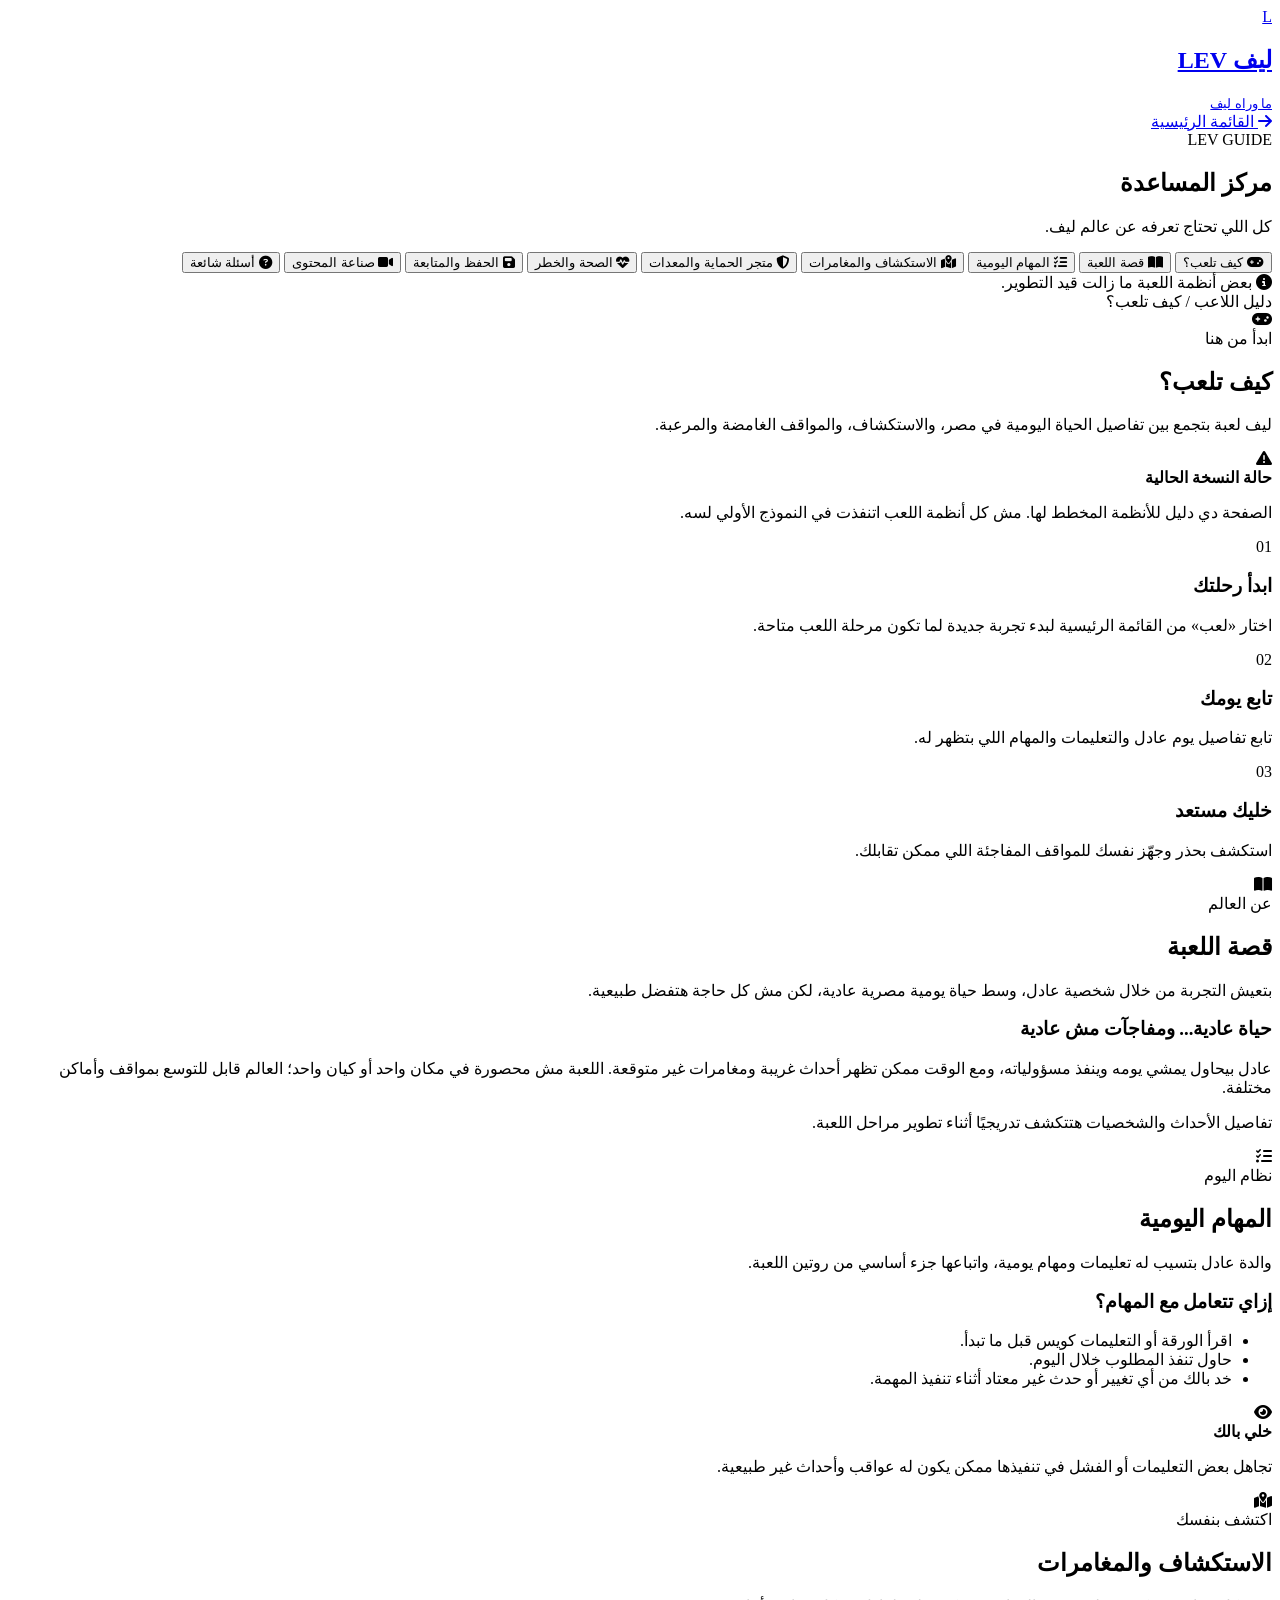
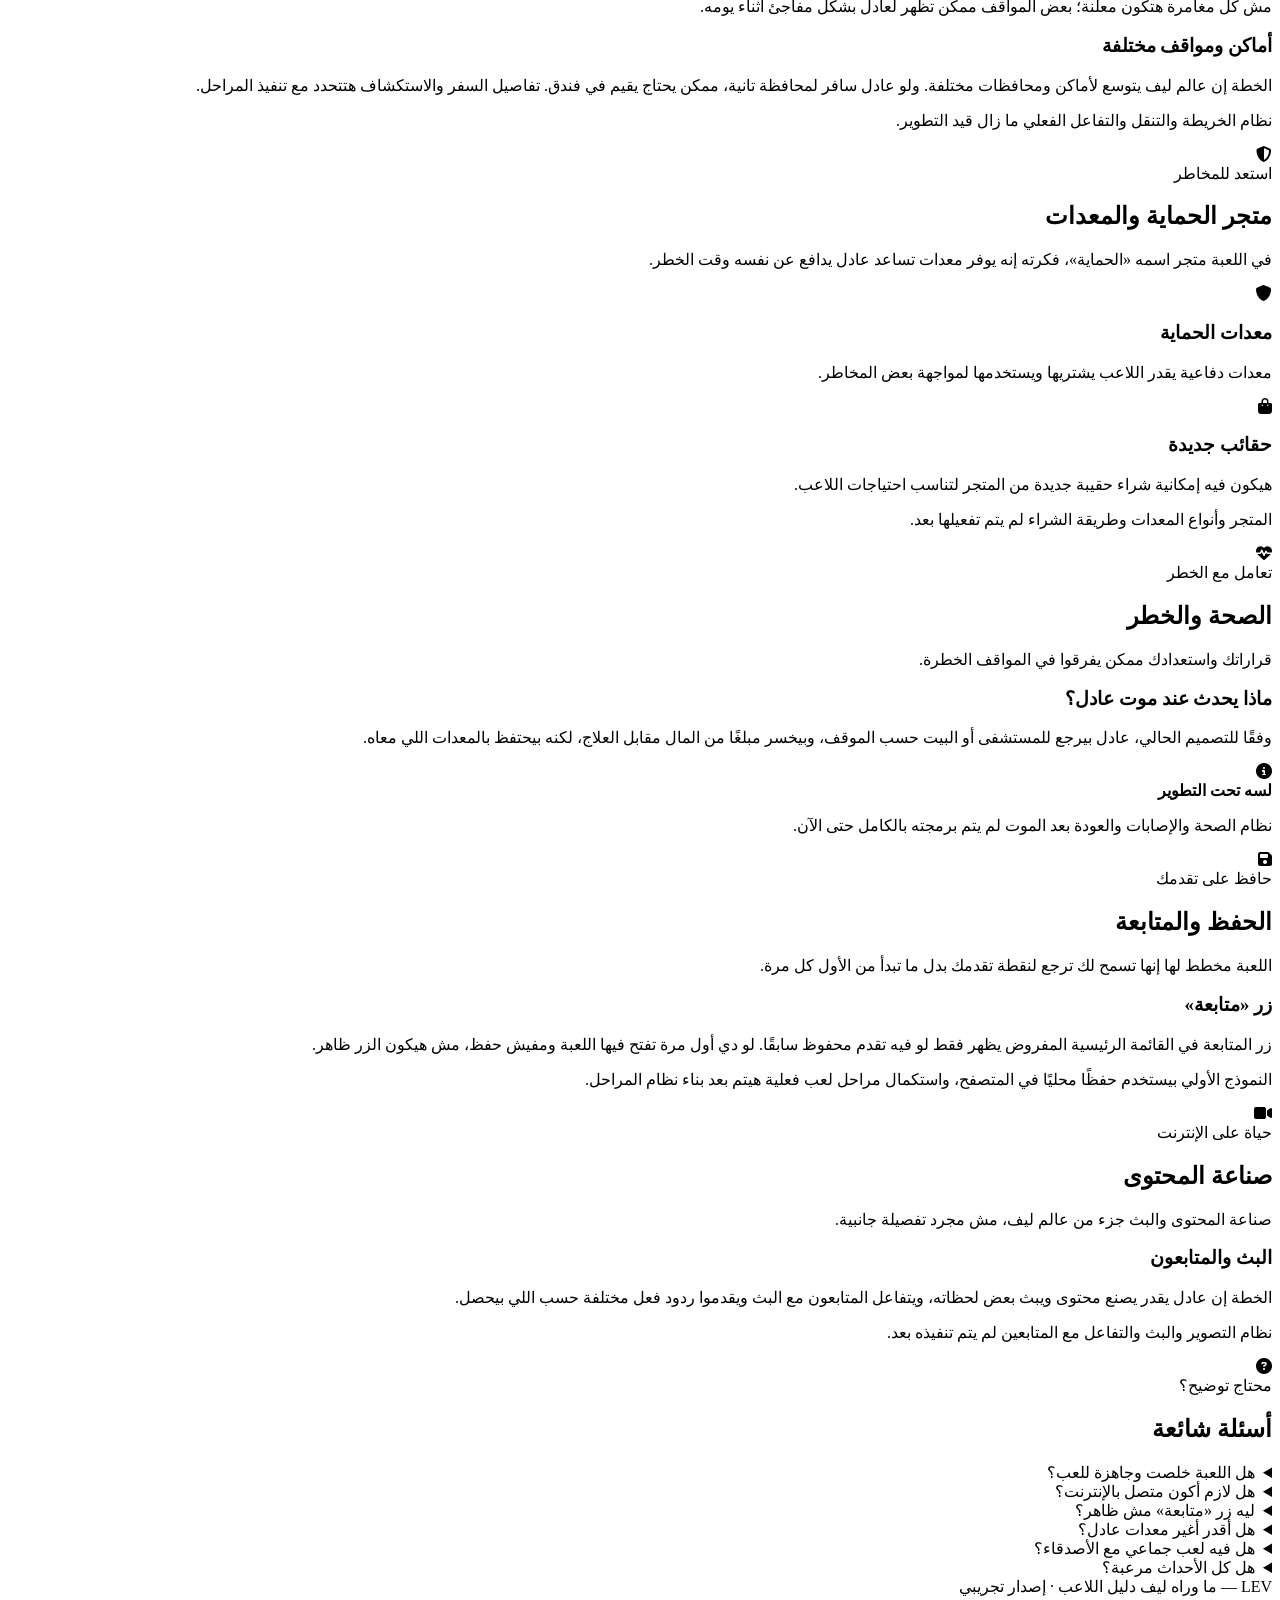
==== help.html @ 048aa6b0 "Create help.html" ====
<!DOCTYPE html>
<html lang="ar" dir="rtl">
<head>
  <meta charset="UTF-8">
  <meta name="viewport" content="width=device-width, initial-scale=1.0">
  <meta name="theme-color" content="#090909">

  <title>المساعدة | LEV</title>

  <link rel="icon" type="image/png" href="logo.png">
  <link rel="stylesheet" href="css/help.css">

  <link rel="stylesheet"
    href="https://cdnjs.cloudflare.com/ajax/libs/font-awesome/6.7.2/css/all.min.css">
</head>

<body>

<header class="topbar">

  <a href="index.html" class="brand">
    <div class="brand-logo">L</div>

    <div>
      <h2>ليف <span>LEV</span></h2>
      <small>ما وراه ليف</small>
    </div>
  </a>

  <a href="index.html" class="back-button">
    <i class="fa-solid fa-arrow-right"></i>
    القائمة الرئيسية
  </a>

</header>


<main class="help-layout">

  <!-- القائمة الجانبية -->

  <aside class="sidebar">

    <div class="sidebar-heading">

      <span class="eyebrow">LEV GUIDE</span>

      <h1>مركز المساعدة</h1>

      <p>كل اللي تحتاج تعرفه عن عالم ليف.</p>

    </div>


    <nav class="help-nav">

      <button class="nav-item active" data-section="how-to">
        <i class="fa-solid fa-gamepad"></i>
        كيف تلعب؟
      </button>

      <button class="nav-item" data-section="story">
        <i class="fa-solid fa-book-open"></i>
        قصة اللعبة
      </button>

      <button class="nav-item" data-section="daily">
        <i class="fa-solid fa-list-check"></i>
        المهام اليومية
      </button>

      <button class="nav-item" data-section="explore">
        <i class="fa-solid fa-map-location-dot"></i>
        الاستكشاف والمغامرات
      </button>

      <button class="nav-item" data-section="protection">
        <i class="fa-solid fa-shield-halved"></i>
        متجر الحماية والمعدات
      </button>

      <button class="nav-item" data-section="health">
        <i class="fa-solid fa-heart-pulse"></i>
        الصحة والخطر
      </button>

      <button class="nav-item" data-section="save">
        <i class="fa-solid fa-floppy-disk"></i>
        الحفظ والمتابعة
      </button>

      <button class="nav-item" data-section="content">
        <i class="fa-solid fa-video"></i>
        صناعة المحتوى
      </button>

      <button class="nav-item" data-section="faq">
        <i class="fa-solid fa-circle-question"></i>
        أسئلة شائعة
      </button>

    </nav>


    <div class="sidebar-note">

      <i class="fa-solid fa-circle-info"></i>

      <span>
        بعض أنظمة اللعبة ما زالت قيد التطوير.
      </span>

    </div>

  </aside>



  <!-- محتوى المساعدة -->

  <section class="content-panel">

    <div class="content-topline">

      <span class="status-dot"></span>

      <span>دليل اللاعب</span>

      <span>/</span>

      <span id="breadcrumb">كيف تلعب؟</span>

    </div>



    <!-- كيف تلعب -->

    <article class="help-section active" id="how-to">

      <div class="section-icon">
        <i class="fa-solid fa-gamepad"></i>
      </div>

      <span class="eyebrow">ابدأ من هنا</span>

      <h2>كيف تلعب؟</h2>

      <p class="lead">
        ليف لعبة بتجمع بين تفاصيل الحياة اليومية في مصر،
        والاستكشاف، والمواقف الغامضة والمرعبة.
      </p>

      <div class="notice">

        <i class="fa-solid fa-triangle-exclamation"></i>

        <div>
          <strong>حالة النسخة الحالية</strong>

          <p>
            الصفحة دي دليل للأنظمة المخطط لها.
            مش كل أنظمة اللعب اتنفذت في النموذج الأولي لسه.
          </p>
        </div>

      </div>


      <div class="step-grid">

        <div class="info-card">

          <span class="number">01</span>

          <h3>ابدأ رحلتك</h3>

          <p>
            اختار «لعب» من القائمة الرئيسية لبدء تجربة جديدة
            لما تكون مرحلة اللعب متاحة.
          </p>

        </div>


        <div class="info-card">

          <span class="number">02</span>

          <h3>تابع يومك</h3>

          <p>
            تابع تفاصيل يوم عادل والتعليمات والمهام
            اللي بتظهر له.
          </p>

        </div>


        <div class="info-card">

          <span class="number">03</span>

          <h3>خليك مستعد</h3>

          <p>
            استكشف بحذر وجهّز نفسك للمواقف المفاجئة
            اللي ممكن تقابلك.
          </p>

        </div>

      </div>

    </article>



    <!-- قصة اللعبة -->

    <article class="help-section" id="story">

      <div class="section-icon">
        <i class="fa-solid fa-book-open"></i>
      </div>

      <span class="eyebrow">عن العالم</span>

      <h2>قصة اللعبة</h2>

      <p class="lead">
        بتعيش التجربة من خلال شخصية عادل، وسط حياة يومية مصرية عادية،
        لكن مش كل حاجة هتفضل طبيعية.
      </p>

      <div class="info-card wide">

        <h3>حياة عادية... ومفاجآت مش عادية</h3>

        <p>
          عادل بيحاول يمشي يومه وينفذ مسؤولياته،
          ومع الوقت ممكن تظهر أحداث غريبة ومغامرات غير متوقعة.

          اللعبة مش محصورة في مكان واحد أو كيان واحد؛
          العالم قابل للتوسع بمواقف وأماكن مختلفة.
        </p>

      </div>

      <p class="muted">
        تفاصيل الأحداث والشخصيات هتتكشف تدريجيًا أثناء تطوير مراحل اللعبة.
      </p>

    </article>



    <!-- المهام اليومية -->

    <article class="help-section" id="daily">

      <div class="section-icon">
        <i class="fa-solid fa-list-check"></i>
      </div>

      <span class="eyebrow">نظام اليوم</span>

      <h2>المهام اليومية</h2>

      <p class="lead">
        والدة عادل بتسيب له تعليمات ومهام يومية،
        واتباعها جزء أساسي من روتين اللعبة.
      </p>

      <div class="info-card wide">

        <h3>إزاي تتعامل مع المهام؟</h3>

        <ul>
          <li>اقرأ الورقة أو التعليمات كويس قبل ما تبدأ.</li>
          <li>حاول تنفذ المطلوب خلال اليوم.</li>
          <li>خد بالك من أي تغيير أو حدث غير معتاد أثناء تنفيذ المهمة.</li>
        </ul>

      </div>


      <div class="notice warning">

        <i class="fa-solid fa-eye"></i>

        <div>

          <strong>خلي بالك</strong>

          <p>
            تجاهل بعض التعليمات أو الفشل في تنفيذها
            ممكن يكون له عواقب وأحداث غير طبيعية.
          </p>

        </div>

      </div>

    </article>



    <!-- الاستكشاف -->

    <article class="help-section" id="explore">

      <div class="section-icon">
        <i class="fa-solid fa-map-location-dot"></i>
      </div>

      <span class="eyebrow">اكتشف بنفسك</span>

      <h2>الاستكشاف والمغامرات</h2>

      <p class="lead">
        مش كل مغامرة هتكون معلنة؛ بعض المواقف ممكن تظهر لعادل
        بشكل مفاجئ أثناء يومه.
      </p>

      <div class="info-card wide">

        <h3>أماكن ومواقف مختلفة</h3>

        <p>
          الخطة إن عالم ليف يتوسع لأماكن ومحافظات مختلفة.
          ولو عادل سافر لمحافظة تانية، ممكن يحتاج يقيم في فندق.

          تفاصيل السفر والاستكشاف هتتحدد مع تنفيذ المراحل.
        </p>

      </div>

      <p class="muted">
        نظام الخريطة والتنقل والتفاعل الفعلي ما زال قيد التطوير.
      </p>

    </article>



    <!-- الحماية -->

    <article class="help-section" id="protection">

      <div class="section-icon">
        <i class="fa-solid fa-shield-halved"></i>
      </div>

      <span class="eyebrow">استعد للمخاطر</span>

      <h2>متجر الحماية والمعدات</h2>

      <p class="lead">
        في اللعبة متجر اسمه «الحماية»، فكرته إنه يوفر معدات
        تساعد عادل يدافع عن نفسه وقت الخطر.
      </p>


      <div class="step-grid two">

        <div class="info-card">

          <i class="card-icon fa-solid fa-shield"></i>

          <h3>معدات الحماية</h3>

          <p>
            معدات دفاعية يقدر اللاعب يشتريها
            ويستخدمها لمواجهة بعض المخاطر.
          </p>

        </div>


        <div class="info-card">

          <i class="card-icon fa-solid fa-bag-shopping"></i>

          <h3>حقائب جديدة</h3>

          <p>
            هيكون فيه إمكانية شراء حقيبة جديدة
            من المتجر لتناسب احتياجات اللاعب.
          </p>

        </div>

      </div>

      <p class="muted">
        المتجر وأنواع المعدات وطريقة الشراء لم يتم تفعيلها بعد.
      </p>

    </article>



    <!-- الصحة والخطر -->

    <article class="help-section" id="health">

      <div class="section-icon">
        <i class="fa-solid fa-heart-pulse"></i>
      </div>

      <span class="eyebrow">تعامل مع الخطر</span>

      <h2>الصحة والخطر</h2>

      <p class="lead">
        قراراتك واستعدادك ممكن يفرقوا في المواقف الخطرة.
      </p>

      <div class="info-card wide">

        <h3>ماذا يحدث عند موت عادل؟</h3>

        <p>
          وفقًا للتصميم الحالي، عادل بيرجع للمستشفى أو البيت
          حسب الموقف، وبيخسر مبلغًا من المال مقابل العلاج،
          لكنه بيحتفظ بالمعدات اللي معاه.
        </p>

      </div>


      <div class="notice">

        <i class="fa-solid fa-circle-info"></i>

        <div>

          <strong>لسه تحت التطوير</strong>

          <p>
            نظام الصحة والإصابات والعودة بعد الموت
            لم يتم برمجته بالكامل حتى الآن.
          </p>

        </div>

      </div>

    </article>



    <!-- الحفظ -->

    <article class="help-section" id="save">

      <div class="section-icon">
        <i class="fa-solid fa-floppy-disk"></i>
      </div>

      <span class="eyebrow">حافظ على تقدمك</span>

      <h2>الحفظ والمتابعة</h2>

      <p class="lead">
        اللعبة مخطط لها إنها تسمح لك ترجع لنقطة تقدمك
        بدل ما تبدأ من الأول كل مرة.
      </p>

      <div class="info-card wide">

        <h3>زر «متابعة»</h3>

        <p>
          زر المتابعة في القائمة الرئيسية المفروض يظهر فقط
          لو فيه تقدم محفوظ سابقًا.

          لو دي أول مرة تفتح فيها اللعبة ومفيش حفظ،
          مش هيكون الزر ظاهر.
        </p>

      </div>

      <p class="muted">
        النموذج الأولي بيستخدم حفظًا محليًا في المتصفح،
        واستكمال مراحل لعب فعلية هيتم بعد بناء نظام المراحل.
      </p>

    </article>



    <!-- صناعة المحتوى -->

    <article class="help-section" id="content">

      <div class="section-icon">
        <i class="fa-solid fa-video"></i>
      </div>

      <span class="eyebrow">حياة على الإنترنت</span>

      <h2>صناعة المحتوى</h2>

      <p class="lead">
        صناعة المحتوى والبث جزء من عالم ليف،
        مش مجرد تفصيلة جانبية.
      </p>

      <div class="info-card wide">

        <h3>البث والمتابعون</h3>

        <p>
          الخطة إن عادل يقدر يصنع محتوى ويبث بعض لحظاته،
          ويتفاعل المتابعون مع البث ويقدموا ردود فعل مختلفة
          حسب اللي بيحصل.
        </p>

      </div>

      <p class="muted">
        نظام التصوير والبث والتفاعل مع المتابعين لم يتم تنفيذه بعد.
      </p>

    </article>



    <!-- الأسئلة الشائعة -->

    <article class="help-section" id="faq">

      <div class="section-icon">
        <i class="fa-solid fa-circle-question"></i>
      </div>

      <span class="eyebrow">محتاج توضيح؟</span>

      <h2>أسئلة شائعة</h2>


      <div class="faq-list">

        <details>
          <summary>هل اللعبة خلصت وجاهزة للعب؟</summary>
          <p>
            لا، المشروع حاليًا نموذج أولي للواجهة،
            وأنظمة اللعب الفعلية ما زالت قيد التطوير.
          </p>
        </details>


        <details>
          <summary>هل لازم أكون متصل بالإنترنت؟</summary>
          <p>
            النموذج الحالي يعمل كصفحة ويب.
            طريقة تشغيل النسخة النهائية ومتطلباتها هتتحدد مع تقدم التطوير.
          </p>
        </details>


        <details>
          <summary>ليه زر «متابعة» مش ظاهر؟</summary>
          <p>
            لأنه مخصص للظهور عند وجود تقدم محفوظ سابقًا.
          </p>
        </details>


        <details>
          <summary>هل أقدر أغير معدات عادل؟</summary>
          <p>
            شراء المعدات والحقائب جزء من خطة اللعبة،
            لكنه لم يتم تفعيله بعد.
          </p>
        </details>


        <details>
          <summary>هل فيه لعب جماعي مع الأصدقاء؟</summary>
          <p>
            اللعب مع الأصدقاء من الأفكار المخطط لها لتحديثات مستقبلية،
            وليس ميزة متاحة حاليًا.
          </p>
        </details>


        <details>
          <summary>هل كل الأحداث مرعبة؟</summary>
          <p>
            لا. التجربة تجمع بين الحياة اليومية والاستكشاف والرعب،
            والرعب يظهر في المواقف المناسبة.
          </p>
        </details>

      </div>

    </article>



    <footer class="content-footer">

      <span>LEV — ما وراه ليف</span>

      <span>دليل اللاعب · إصدار تجريبي</span>

    </footer>

  </section>

</main>


<script src="js/help.js"></script>

</body>
</html>
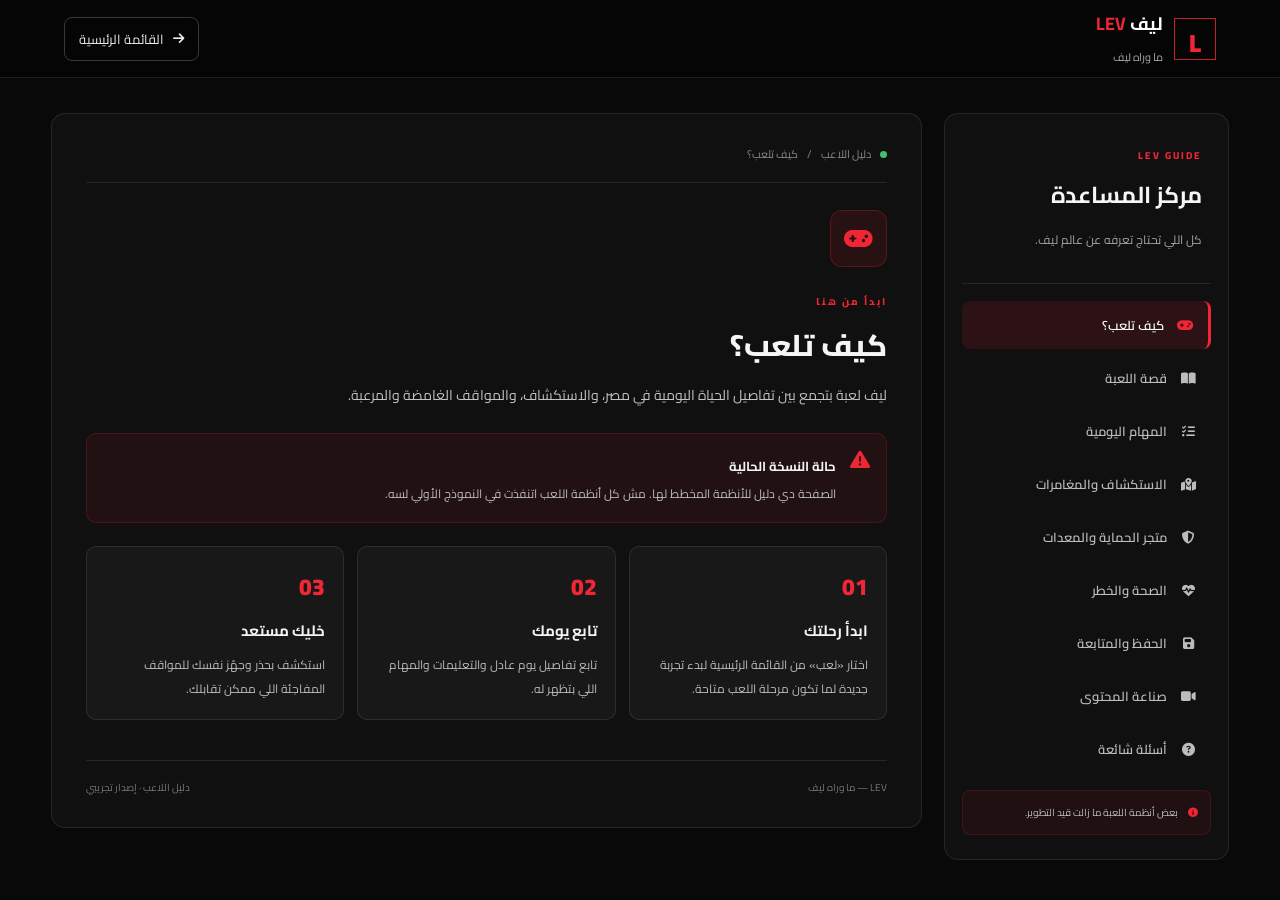
==== commit 44787fc0: "Update help.html" ====
--- a/help.html
+++ b/help.html
@@ -7,7 +7,6 @@
 
   <title>المساعدة | LEV</title>
 
-  <link rel="icon" type="image/png" href="logo.png">
   <link rel="stylesheet" href="css/help.css">
 
   <link rel="stylesheet"
--- a/css/help.css
+++ b/css/help.css
@@ -0,0 +1,505 @@
+@import url('https://fonts.googleapis.com/css2?family=Cairo:wght@400;500;600;700;800;900&display=swap');
+
+:root {
+  --red: #c51f2b;
+  --red2: #ef2636;
+  --bg: #090909;
+  --panel: rgba(17,17,17,.94);
+  --muted: #a5a5a5;
+  --line: rgba(255,255,255,.09);
+}
+
+* {
+  box-sizing: border-box;
+}
+
+body {
+  margin: 0;
+  min-height: 100vh;
+  background: #090909;
+  color: #f5f5f5;
+  font-family: 'Cairo', sans-serif;
+}
+
+.topbar {
+  height: 78px;
+  padding: 0 5%;
+  display: flex;
+  align-items: center;
+  justify-content: space-between;
+  border-bottom: 1px solid var(--line);
+  background: rgba(5,5,5,.92);
+}
+
+.brand {
+  display: flex;
+  align-items: center;
+  gap: 11px;
+  color: #fff;
+  text-decoration: none;
+}
+
+.brand-logo {
+  width: 42px;
+  height: 42px;
+  border: 1px solid var(--red);
+  display: grid;
+  place-items: center;
+  color: var(--red2);
+  font-size: 25px;
+  font-weight: 900;
+}
+
+.brand h2 {
+  margin: 0;
+  font-size: 18px;
+}
+
+.brand h2 span {
+  color: var(--red2);
+}
+
+.brand small {
+  color: #aaa;
+  font-size: 11px;
+}
+
+.back-button {
+  color: #eee;
+  text-decoration: none;
+  border: 1px solid #383838;
+  border-radius: 8px;
+  padding: 9px 14px;
+  font-size: 13px;
+  display: flex;
+  gap: 9px;
+  align-items: center;
+}
+
+.back-button:hover {
+  border-color: var(--red);
+  background: rgba(197,31,43,.12);
+}
+
+.help-layout {
+  width: min(1250px,92%);
+  margin: 35px auto 55px;
+  display: grid;
+  grid-template-columns: 285px minmax(0,1fr);
+  gap: 22px;
+  align-items: start;
+}
+
+.sidebar,
+.content-panel {
+  background: var(--panel);
+  border: 1px solid var(--line);
+  border-radius: 14px;
+}
+
+.sidebar {
+  padding: 24px 17px;
+  position: sticky;
+  top: 20px;
+}
+
+.eyebrow {
+  font-size: 10px;
+  letter-spacing: 2px;
+  color: var(--red2);
+  font-weight: 800;
+}
+
+.sidebar-heading {
+  padding: 0 9px 20px;
+  border-bottom: 1px solid var(--line);
+}
+
+.sidebar-heading h1 {
+  font-size: 23px;
+  margin: 5px 0 0;
+}
+
+.sidebar-heading p {
+  font-size: 12px;
+  color: var(--muted);
+}
+
+.help-nav {
+  display: grid;
+  gap: 5px;
+  margin: 17px 0;
+}
+
+.nav-item {
+  width: 100%;
+  display: flex;
+  align-items: center;
+  gap: 12px;
+  text-align: right;
+  border: 0;
+  border-radius: 8px;
+  background: transparent;
+  color: #bcbcbc;
+  padding: 12px 13px;
+  font: 600 13px 'Cairo',sans-serif;
+  cursor: pointer;
+  transition: .2s;
+}
+
+.nav-item i {
+  width: 19px;
+  text-align: center;
+}
+
+.nav-item:hover {
+  background: rgba(255,255,255,.05);
+  color: #fff;
+}
+
+.nav-item.active {
+  background: rgba(197,31,43,.15);
+  color: #fff;
+  border-right: 3px solid var(--red2);
+}
+
+.nav-item.active i {
+  color: var(--red2);
+}
+
+.sidebar-note {
+  display: flex;
+  gap: 10px;
+  padding: 12px;
+  background: rgba(197,31,43,.09);
+  border: 1px solid rgba(197,31,43,.2);
+  border-radius: 8px;
+  color: #bbb;
+  font-size: 10px;
+  line-height: 1.9;
+}
+
+.sidebar-note i {
+  color: var(--red2);
+  margin-top: 4px;
+}
+
+.content-panel {
+  padding: 30px 34px;
+  min-height: 690px;
+}
+
+.content-topline {
+  display: flex;
+  align-items: center;
+  gap: 9px;
+  color: #888;
+  font-size: 11px;
+  padding-bottom: 18px;
+  border-bottom: 1px solid var(--line);
+  margin-bottom: 27px;
+}
+
+.status-dot {
+  width: 7px;
+  height: 7px;
+  border-radius: 50%;
+  background: #45bd75;
+}
+
+.help-section {
+  display: none;
+  animation: fade .25s ease;
+}
+
+.help-section.active {
+  display: block;
+}
+
+@keyframes fade {
+  from {
+    opacity: 0;
+    transform: translateY(5px);
+  }
+
+  to {
+    opacity: 1;
+    transform: translateY(0);
+  }
+}
+
+.section-icon {
+  width: 57px;
+  height: 57px;
+  border-radius: 12px;
+  background: rgba(197,31,43,.13);
+  border: 1px solid rgba(197,31,43,.32);
+  display: grid;
+  place-items: center;
+  color: var(--red2);
+  font-size: 23px;
+  margin-bottom: 17px;
+}
+
+.help-section h2 {
+  font-size: 30px;
+  margin: 3px 0 8px;
+  font-weight: 800;
+}
+
+.lead {
+  color: #c4c4c4;
+  font-size: 14px;
+  line-height: 2;
+  margin: 0 0 24px;
+}
+
+.notice {
+  display: flex;
+  gap: 14px;
+  padding: 16px;
+  border-radius: 10px;
+  background: rgba(197,31,43,.1);
+  border: 1px solid rgba(197,31,43,.25);
+  margin: 20px 0 23px;
+}
+
+.notice > i {
+  color: var(--red2);
+  font-size: 20px;
+}
+
+.notice strong {
+  font-size: 13px;
+}
+
+.notice p {
+  font-size: 12px;
+  color: #bbb;
+  line-height: 1.9;
+  margin: 3px 0 0;
+}
+
+.notice.warning {
+  background: rgba(170,105,28,.09);
+  border-color: rgba(210,150,65,.25);
+}
+
+.notice.warning > i {
+  color: #e0aa58;
+}
+
+.step-grid {
+  display: grid;
+  grid-template-columns: repeat(3,1fr);
+  gap: 13px;
+}
+
+.step-grid.two {
+  grid-template-columns: repeat(2,1fr);
+}
+
+.info-card {
+  background: rgba(255,255,255,.035);
+  border: 1px solid var(--line);
+  border-radius: 10px;
+  padding: 18px;
+  min-height: 150px;
+}
+
+.info-card.wide {
+  min-height: auto;
+  margin: 15px 0;
+}
+
+.info-card h3 {
+  font-size: 15px;
+  margin: 8px 0;
+}
+
+.info-card p,
+.info-card li {
+  font-size: 12px;
+  line-height: 2;
+  color: #bcbcbc;
+  margin: 0;
+}
+
+.info-card ul {
+  padding-right: 19px;
+  margin-top: 8px;
+}
+
+.number {
+  color: var(--red2);
+  font-size: 23px;
+  font-weight: 900;
+}
+
+.card-icon {
+  font-size: 22px;
+  color: var(--red2);
+  margin-bottom: 5px;
+}
+
+.muted {
+  font-size: 11px;
+  color: #888;
+  line-height: 1.9;
+  margin-top: 17px;
+}
+
+.faq-list {
+  display: grid;
+  gap: 10px;
+  margin-top: 20px;
+}
+
+.faq-list details {
+  background: rgba(255,255,255,.035);
+  border: 1px solid var(--line);
+  border-radius: 9px;
+  padding: 0 16px;
+}
+
+.faq-list summary {
+  cursor: pointer;
+  list-style: none;
+  padding: 15px 0;
+  font-size: 13px;
+  font-weight: 700;
+  position: relative;
+  padding-left: 25px;
+}
+
+.faq-list summary::-webkit-details-marker {
+  display: none;
+}
+
+.faq-list summary:after {
+  content: '+';
+  position: absolute;
+  left: 0;
+  color: var(--red2);
+  font-size: 20px;
+  top: 10px;
+}
+
+.faq-list details[open] summary:after {
+  content: '−';
+}
+
+.faq-list details p {
+  font-size: 12px;
+  color: #bbb;
+  line-height: 1.9;
+  border-top: 1px solid var(--line);
+  padding: 12px 0;
+  margin: 0;
+}
+
+.content-footer {
+  display: flex;
+  justify-content: space-between;
+  border-top: 1px solid var(--line);
+  margin-top: 40px;
+  padding-top: 17px;
+  color: #777;
+  font-size: 10px;
+}
+
+
+/* التابلت والموبايل */
+
+@media(max-width:850px) {
+
+  .help-layout {
+    grid-template-columns: 1fr;
+    margin-top: 18px;
+  }
+
+  .sidebar {
+    position: static;
+    padding: 18px;
+  }
+
+  .sidebar-heading {
+    padding-bottom: 12px;
+  }
+
+  .help-nav {
+    display: flex;
+    overflow-x: auto;
+    padding-bottom: 5px;
+  }
+
+  .nav-item {
+    min-width: max-content;
+    width: auto;
+    padding: 10px 12px;
+  }
+
+  .sidebar-note {
+    display: none;
+  }
+
+  .content-panel {
+    padding: 23px 20px;
+    min-height: 500px;
+  }
+
+}
+
+
+@media(max-width:560px) {
+
+  .topbar {
+    height: 67px;
+    padding: 0 4%;
+  }
+
+  .brand-logo {
+    width: 36px;
+    height: 36px;
+  }
+
+  .brand h2 {
+    font-size: 16px;
+  }
+
+  .back-button {
+    padding: 8px 10px;
+    font-size: 11px;
+  }
+
+  .help-layout {
+    width: 94%;
+    gap: 12px;
+  }
+
+  .content-panel {
+    padding: 20px 15px;
+  }
+
+  .help-section h2 {
+    font-size: 25px;
+  }
+
+  .step-grid,
+  .step-grid.two {
+    grid-template-columns: 1fr;
+  }
+
+  .info-card {
+    min-height: auto;
+  }
+
+  .content-footer {
+    flex-direction: column;
+  }
+
+  .lead {
+    font-size: 13px;
+  }
+
+}
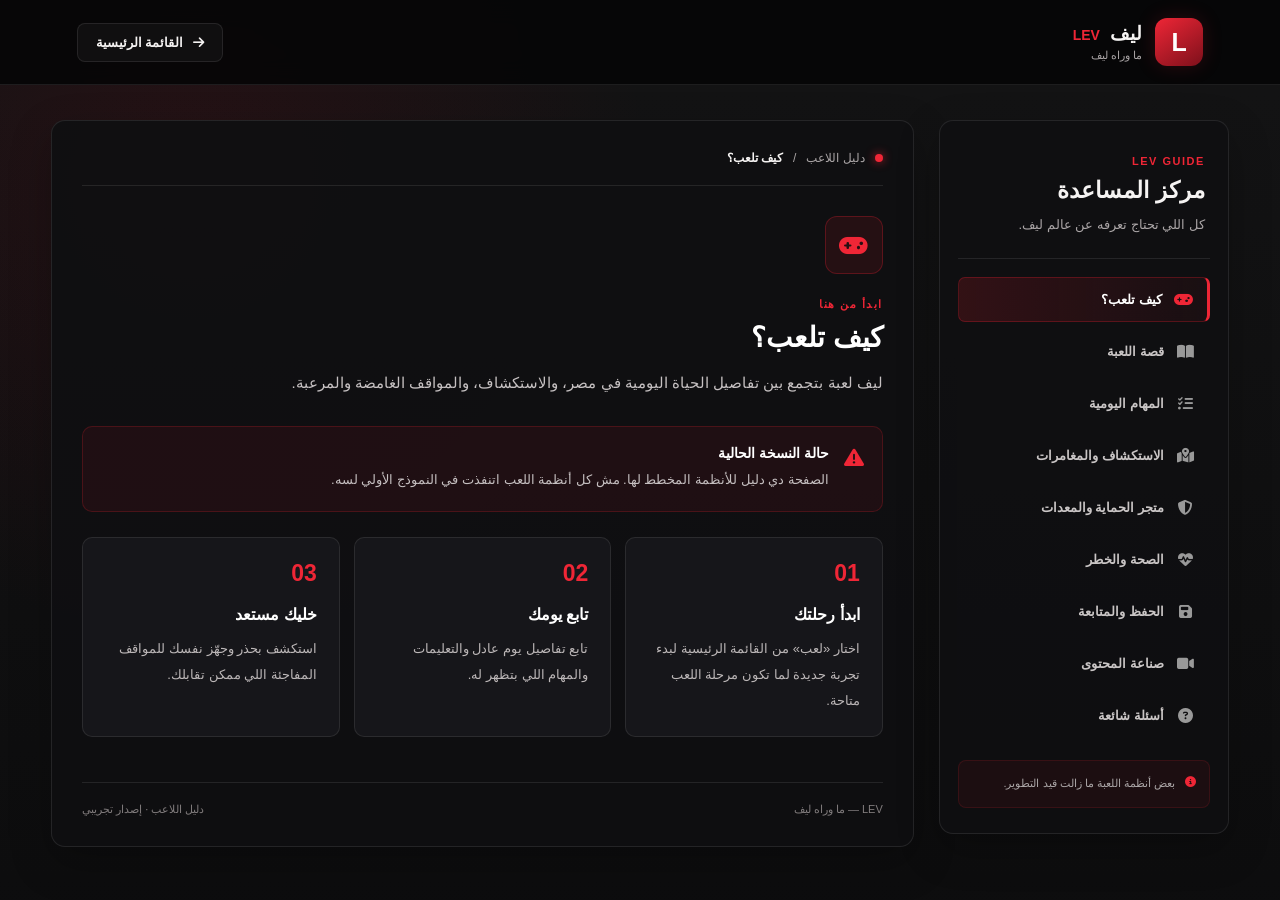
==== commit c3327fe7: "Fix formatting of link tag in help.html" ====
--- a/help.html
+++ b/help.html
@@ -9,8 +9,8 @@
 
   <link rel="stylesheet" href="css/help.css">
 
-  <link rel="stylesheet"
-    href="https://cdnjs.cloudflare.com/ajax/libs/font-awesome/6.7.2/css/all.min.css">
+  <link rel="stylesheet" href="https://cdnjs.cloudflare.com/ajax/libs/font-awesome/6.7.2/css/all.min.css">
+  
 </head>
 
 <body>
--- a/css/help.css
+++ b/css/help.css
@@ -1,225 +1,361 @@
-@import url('https://fonts.googleapis.com/css2?family=Cairo:wght@400;500;600;700;800;900&display=swap');
+/* ========================================
+   LEV - HELP PAGE
+   ======================================== */
 
 :root {
   --red: #c51f2b;
-  --red2: #ef2636;
-  --bg: #090909;
-  --panel: rgba(17,17,17,.94);
-  --muted: #a5a5a5;
-  --line: rgba(255,255,255,.09);
+  --red-bright: #ef2636;
+  --red-dark: #7d101b;
+
+  --black: #090909;
+  --panel: rgba(15, 15, 17, 0.94);
+  --card: rgba(25, 25, 28, 0.88);
+
+  --white: #f5f3f2;
+  --muted: #aaa5a6;
+
+  --border: rgba(255, 255, 255, 0.09);
+  --red-border: rgba(197, 31, 43, 0.35);
 }
 
 * {
+  margin: 0;
+  padding: 0;
   box-sizing: border-box;
 }
 
+html {
+  scroll-behavior: smooth;
+}
+
 body {
-  margin: 0;
   min-height: 100vh;
-  background: #090909;
-  color: #f5f5f5;
-  font-family: 'Cairo', sans-serif;
-}
+  background:
+    radial-gradient(
+      circle at 15% 20%,
+      rgba(130, 10, 25, 0.17),
+      transparent 35%
+    ),
+    linear-gradient(
+      rgba(5, 5, 6, 0.94),
+      rgba(5, 5, 6, 0.97)
+    ),
+    url("../index.png") center / cover fixed no-repeat;
+
+  color: var(--white);
+  font-family: Tahoma, Arial, sans-serif;
+  direction: rtl;
+}
+
+/* ========================================
+   TOP BAR
+   ======================================== */
 
 .topbar {
-  height: 78px;
-  padding: 0 5%;
+  min-height: 85px;
+  padding: 15px 6%;
+
   display: flex;
   align-items: center;
   justify-content: space-between;
-  border-bottom: 1px solid var(--line);
-  background: rgba(5,5,5,.92);
+  gap: 20px;
+
+  background: rgba(5, 5, 6, 0.88);
+  border-bottom: 1px solid var(--border);
+
+  backdrop-filter: blur(12px);
+  -webkit-backdrop-filter: blur(12px);
 }
 
 .brand {
   display: flex;
   align-items: center;
-  gap: 11px;
-  color: #fff;
+  gap: 13px;
+
   text-decoration: none;
+  color: var(--white);
 }
 
 .brand-logo {
-  width: 42px;
-  height: 42px;
-  border: 1px solid var(--red);
-  display: grid;
-  place-items: center;
-  color: var(--red2);
+  width: 48px;
+  height: 48px;
+
+  display: flex;
+  align-items: center;
+  justify-content: center;
+
+  background: linear-gradient(145deg, var(--red-bright), var(--red-dark));
+
+  border-radius: 12px;
+
+  color: white;
   font-size: 25px;
   font-weight: 900;
+
+  box-shadow: 0 0 20px rgba(197, 31, 43, 0.2);
 }
 
 .brand h2 {
-  margin: 0;
-  font-size: 18px;
+  font-size: 19px;
+  font-weight: 800;
 }
 
 .brand h2 span {
-  color: var(--red2);
+  color: var(--red-bright);
+  font-size: 14px;
+  margin-right: 5px;
 }
 
 .brand small {
-  color: #aaa;
+  display: block;
+  margin-top: 4px;
+  color: var(--muted);
   font-size: 11px;
 }
 
 .back-button {
-  color: #eee;
+  display: flex;
+  align-items: center;
+  justify-content: center;
+  gap: 10px;
+
+  padding: 11px 18px;
+
+  border: 1px solid var(--border);
+  border-radius: 8px;
+
+  color: var(--white);
+  background: rgba(255, 255, 255, 0.04);
+
   text-decoration: none;
-  border: 1px solid #383838;
-  border-radius: 8px;
-  padding: 9px 14px;
   font-size: 13px;
-  display: flex;
-  gap: 9px;
-  align-items: center;
+  font-weight: 700;
+
+  transition: 0.2s ease;
 }
 
 .back-button:hover {
+  background: var(--red);
   border-color: var(--red);
-  background: rgba(197,31,43,.12);
-}
+  transform: translateY(-2px);
+}
+
+/* ========================================
+   MAIN LAYOUT
+   ======================================== */
 
 .help-layout {
-  width: min(1250px,92%);
-  margin: 35px auto 55px;
+  width: min(1400px, 92%);
+  margin: 35px auto 60px;
+
   display: grid;
-  grid-template-columns: 285px minmax(0,1fr);
-  gap: 22px;
+  grid-template-columns: 290px minmax(0, 1fr);
+  gap: 25px;
+
   align-items: start;
 }
 
-.sidebar,
-.content-panel {
-  background: var(--panel);
-  border: 1px solid var(--line);
-  border-radius: 14px;
-}
+/* ========================================
+   SIDEBAR
+   ======================================== */
 
 .sidebar {
-  padding: 24px 17px;
   position: sticky;
   top: 20px;
+
+  padding: 25px 18px;
+
+  background: var(--panel);
+  border: 1px solid var(--border);
+  border-radius: 14px;
+
+  box-shadow: 0 15px 40px rgba(0, 0, 0, 0.25);
+}
+
+.sidebar-heading {
+  padding: 5px 5px 22px;
+  border-bottom: 1px solid var(--border);
+  margin-bottom: 18px;
 }
 
 .eyebrow {
-  font-size: 10px;
-  letter-spacing: 2px;
-  color: var(--red2);
+  display: inline-block;
+
+  color: var(--red-bright);
+  font-size: 11px;
   font-weight: 800;
-}
-
-.sidebar-heading {
-  padding: 0 9px 20px;
-  border-bottom: 1px solid var(--line);
+  letter-spacing: 1.5px;
+
+  margin-bottom: 10px;
 }
 
 .sidebar-heading h1 {
   font-size: 23px;
-  margin: 5px 0 0;
+  margin-bottom: 9px;
 }
 
 .sidebar-heading p {
-  font-size: 12px;
   color: var(--muted);
-}
+  font-size: 13px;
+  line-height: 1.8;
+}
+
+/* قائمة التنقل */
 
 .help-nav {
-  display: grid;
-  gap: 5px;
-  margin: 17px 0;
+  display: flex;
+  flex-direction: column;
+  gap: 7px;
 }
 
 .nav-item {
   width: 100%;
+  min-height: 45px;
+
   display: flex;
   align-items: center;
   gap: 12px;
+
+  padding: 10px 13px;
+
+  background: transparent;
+  border: 1px solid transparent;
+  border-radius: 7px;
+
+  color: #c9c5c5;
+  font-family: inherit;
+  font-size: 13px;
+  font-weight: 700;
+
   text-align: right;
-  border: 0;
+  cursor: pointer;
+
+  transition: 0.2s ease;
+}
+
+.nav-item i {
+  width: 20px;
+  color: #999;
+  font-size: 15px;
+  text-align: center;
+  transition: 0.2s ease;
+}
+
+.nav-item:hover {
+  background: rgba(255, 255, 255, 0.045);
+  color: white;
+}
+
+.nav-item:hover i {
+  color: var(--red-bright);
+}
+
+.nav-item.active {
+  color: white;
+
+  background: linear-gradient(
+    90deg,
+    rgba(197, 31, 43, 0.2),
+    rgba(197, 31, 43, 0.06)
+  );
+
+  border-color: var(--red-border);
+  border-right: 3px solid var(--red-bright);
+}
+
+.nav-item.active i {
+  color: var(--red-bright);
+}
+
+/* ملاحظة أسفل القائمة */
+
+.sidebar-note {
+  display: flex;
+  align-items: flex-start;
+  gap: 10px;
+
+  margin-top: 22px;
+  padding: 13px;
+
+  background: rgba(197, 31, 43, 0.08);
+  border: 1px solid rgba(197, 31, 43, 0.17);
   border-radius: 8px;
-  background: transparent;
-  color: #bcbcbc;
-  padding: 12px 13px;
-  font: 600 13px 'Cairo',sans-serif;
-  cursor: pointer;
-  transition: .2s;
-}
-
-.nav-item i {
-  width: 19px;
-  text-align: center;
-}
-
-.nav-item:hover {
-  background: rgba(255,255,255,.05);
-  color: #fff;
-}
-
-.nav-item.active {
-  background: rgba(197,31,43,.15);
-  color: #fff;
-  border-right: 3px solid var(--red2);
-}
-
-.nav-item.active i {
-  color: var(--red2);
-}
-
-.sidebar-note {
-  display: flex;
+
+  color: var(--muted);
+  font-size: 11px;
+  line-height: 1.8;
+}
+
+.sidebar-note i {
+  color: var(--red-bright);
+  margin-top: 3px;
+}
+
+/* ========================================
+   CONTENT PANEL
+   ======================================== */
+
+.content-panel {
+  min-width: 0;
+  min-height: 650px;
+
+  padding: 30px;
+
+  background: var(--panel);
+  border: 1px solid var(--border);
+  border-radius: 14px;
+
+  box-shadow: 0 15px 40px rgba(0, 0, 0, 0.25);
+}
+
+/* المسار العلوي */
+
+.content-topline {
+  display: flex;
+  align-items: center;
   gap: 10px;
-  padding: 12px;
-  background: rgba(197,31,43,.09);
-  border: 1px solid rgba(197,31,43,.2);
-  border-radius: 8px;
-  color: #bbb;
-  font-size: 10px;
-  line-height: 1.9;
-}
-
-.sidebar-note i {
-  color: var(--red2);
-  margin-top: 4px;
-}
-
-.content-panel {
-  padding: 30px 34px;
-  min-height: 690px;
-}
-
-.content-topline {
-  display: flex;
-  align-items: center;
-  gap: 9px;
-  color: #888;
-  font-size: 11px;
-  padding-bottom: 18px;
-  border-bottom: 1px solid var(--line);
-  margin-bottom: 27px;
+
+  padding-bottom: 20px;
+  margin-bottom: 30px;
+
+  border-bottom: 1px solid var(--border);
+
+  color: var(--muted);
+  font-size: 12px;
+}
+
+.content-topline #breadcrumb {
+  color: var(--white);
+  font-weight: 700;
 }
 
 .status-dot {
-  width: 7px;
-  height: 7px;
+  width: 8px;
+  height: 8px;
+
+  background: var(--red-bright);
   border-radius: 50%;
-  background: #45bd75;
-}
+
+  box-shadow: 0 0 10px var(--red);
+}
+
+/* ========================================
+   HELP SECTIONS
+   ======================================== */
 
 .help-section {
   display: none;
-  animation: fade .25s ease;
+  animation: sectionAppear 0.3s ease;
 }
 
 .help-section.active {
   display: block;
 }
 
-@keyframes fade {
+@keyframes sectionAppear {
   from {
     opacity: 0;
-    transform: translateY(5px);
+    transform: translateY(8px);
   }
 
   to {
@@ -229,260 +365,365 @@
 }
 
 .section-icon {
-  width: 57px;
-  height: 57px;
+  width: 58px;
+  height: 58px;
+
+  display: flex;
+  align-items: center;
+  justify-content: center;
+
+  margin-bottom: 20px;
+
+  background: rgba(197, 31, 43, 0.12);
+  border: 1px solid var(--red-border);
   border-radius: 12px;
-  background: rgba(197,31,43,.13);
-  border: 1px solid rgba(197,31,43,.32);
-  display: grid;
-  place-items: center;
-  color: var(--red2);
+
+  color: var(--red-bright);
   font-size: 23px;
-  margin-bottom: 17px;
 }
 
 .help-section h2 {
-  font-size: 30px;
-  margin: 3px 0 8px;
+  margin-bottom: 14px;
+
+  color: white;
+  font-size: 28px;
   font-weight: 800;
 }
 
 .lead {
-  color: #c4c4c4;
+  max-width: 750px;
+  margin-bottom: 28px;
+
+  color: #c6c1c2;
+  font-size: 15px;
+  line-height: 2;
+}
+
+.muted {
+  margin-top: 22px;
+  color: var(--muted);
+  font-size: 12px;
+  line-height: 1.9;
+}
+
+/* ========================================
+   NOTICE BOXES
+   ======================================== */
+
+.notice {
+  display: flex;
+  align-items: flex-start;
+  gap: 15px;
+
+  padding: 18px;
+  margin-bottom: 25px;
+
+  background: rgba(197, 31, 43, 0.09);
+  border: 1px solid rgba(197, 31, 43, 0.25);
+  border-radius: 10px;
+}
+
+.notice > i {
+  margin-top: 3px;
+
+  color: var(--red-bright);
+  font-size: 20px;
+}
+
+.notice strong {
+  display: block;
+  margin-bottom: 7px;
+
+  color: white;
   font-size: 14px;
-  line-height: 2;
-  margin: 0 0 24px;
-}
-
-.notice {
-  display: flex;
-  gap: 14px;
-  padding: 16px;
-  border-radius: 10px;
-  background: rgba(197,31,43,.1);
-  border: 1px solid rgba(197,31,43,.25);
-  margin: 20px 0 23px;
-}
-
-.notice > i {
-  color: var(--red2);
-  font-size: 20px;
-}
-
-.notice strong {
+}
+
+.notice p {
+  color: #c5bfc0;
   font-size: 13px;
-}
-
-.notice p {
-  font-size: 12px;
-  color: #bbb;
   line-height: 1.9;
-  margin: 3px 0 0;
 }
 
 .notice.warning {
-  background: rgba(170,105,28,.09);
-  border-color: rgba(210,150,65,.25);
+  background: rgba(150, 90, 15, 0.08);
+  border-color: rgba(200, 140, 40, 0.2);
 }
 
 .notice.warning > i {
-  color: #e0aa58;
-}
+  color: #d9a441;
+}
+
+/* ========================================
+   INFO CARDS
+   ======================================== */
 
 .step-grid {
   display: grid;
-  grid-template-columns: repeat(3,1fr);
-  gap: 13px;
+  grid-template-columns: repeat(3, minmax(0, 1fr));
+  gap: 14px;
 }
 
 .step-grid.two {
-  grid-template-columns: repeat(2,1fr);
+  grid-template-columns: repeat(2, minmax(0, 1fr));
 }
 
 .info-card {
-  background: rgba(255,255,255,.035);
-  border: 1px solid var(--line);
+  position: relative;
+
+  min-width: 0;
+  padding: 22px;
+
+  background: var(--card);
+  border: 1px solid var(--border);
   border-radius: 10px;
-  padding: 18px;
-  min-height: 150px;
+
+  transition: 0.2s ease;
+}
+
+.info-card:hover {
+  border-color: var(--red-border);
+  transform: translateY(-3px);
 }
 
 .info-card.wide {
-  min-height: auto;
-  margin: 15px 0;
+  margin-bottom: 18px;
+}
+
+.info-card .number {
+  display: block;
+  margin-bottom: 18px;
+
+  color: var(--red-bright);
+  font-size: 23px;
+  font-weight: 900;
 }
 
 .info-card h3 {
-  font-size: 15px;
-  margin: 8px 0;
+  margin-bottom: 12px;
+
+  color: white;
+  font-size: 16px;
 }
 
 .info-card p,
 .info-card li {
-  font-size: 12px;
+  color: #bcb7b8;
+  font-size: 13px;
   line-height: 2;
-  color: #bcbcbc;
-  margin: 0;
 }
 
 .info-card ul {
-  padding-right: 19px;
-  margin-top: 8px;
-}
-
-.number {
-  color: var(--red2);
-  font-size: 23px;
-  font-weight: 900;
+  padding-right: 20px;
+}
+
+.info-card li {
+  margin-bottom: 7px;
 }
 
 .card-icon {
-  font-size: 22px;
-  color: var(--red2);
-  margin-bottom: 5px;
-}
-
-.muted {
-  font-size: 11px;
-  color: #888;
-  line-height: 1.9;
-  margin-top: 17px;
-}
+  display: block;
+  margin-bottom: 18px;
+
+  color: var(--red-bright);
+  font-size: 25px;
+}
+
+/* ========================================
+   FAQ
+   ======================================== */
 
 .faq-list {
-  display: grid;
-  gap: 10px;
-  margin-top: 20px;
+  display: flex;
+  flex-direction: column;
+  gap: 12px;
 }
 
 .faq-list details {
-  background: rgba(255,255,255,.035);
-  border: 1px solid var(--line);
+  overflow: hidden;
+
+  background: var(--card);
+  border: 1px solid var(--border);
   border-radius: 9px;
-  padding: 0 16px;
+
+  transition: 0.2s ease;
+}
+
+.faq-list details[open] {
+  border-color: var(--red-border);
+  background: rgba(197, 31, 43, 0.055);
 }
 
 .faq-list summary {
+  position: relative;
+
+  padding: 19px 20px;
+
+  color: white;
+  font-size: 14px;
+  font-weight: 700;
+
   cursor: pointer;
   list-style: none;
-  padding: 15px 0;
-  font-size: 13px;
-  font-weight: 700;
-  position: relative;
-  padding-left: 25px;
 }
 
 .faq-list summary::-webkit-details-marker {
   display: none;
 }
 
-.faq-list summary:after {
-  content: '+';
+.faq-list summary::before {
+  content: "+";
+
   position: absolute;
-  left: 0;
-  color: var(--red2);
-  font-size: 20px;
-  top: 10px;
-}
-
-.faq-list details[open] summary:after {
-  content: '−';
+  left: 20px;
+  top: 50%;
+
+  transform: translateY(-50%);
+
+  color: var(--red-bright);
+  font-size: 22px;
+  font-weight: 400;
+}
+
+.faq-list details[open] summary::before {
+  content: "−";
 }
 
 .faq-list details p {
-  font-size: 12px;
-  color: #bbb;
-  line-height: 1.9;
-  border-top: 1px solid var(--line);
-  padding: 12px 0;
-  margin: 0;
-}
+  padding: 0 20px 20px;
+
+  color: var(--muted);
+  font-size: 13px;
+  line-height: 2;
+}
+
+/* ========================================
+   FOOTER
+   ======================================== */
 
 .content-footer {
   display: flex;
+  align-items: center;
   justify-content: space-between;
-  border-top: 1px solid var(--line);
-  margin-top: 40px;
-  padding-top: 17px;
-  color: #777;
-  font-size: 10px;
-}
-
-
-/* التابلت والموبايل */
-
-@media(max-width:850px) {
-
+  gap: 15px;
+
+  margin-top: 45px;
+  padding-top: 20px;
+
+  border-top: 1px solid var(--border);
+
+  color: #817c7d;
+  font-size: 11px;
+}
+
+/* ========================================
+   RESPONSIVE - TABLET
+   ======================================== */
+
+@media (max-width: 1000px) {
   .help-layout {
-    grid-template-columns: 1fr;
-    margin-top: 18px;
+    grid-template-columns: 240px minmax(0, 1fr);
+    gap: 16px;
+  }
+
+  .sidebar {
+    padding: 20px 13px;
+  }
+
+  .content-panel {
+    padding: 23px;
+  }
+
+  .step-grid {
+    grid-template-columns: repeat(2, minmax(0, 1fr));
+  }
+}
+
+/* ========================================
+   RESPONSIVE - MOBILE
+   ======================================== */
+
+@media (max-width: 700px) {
+  .topbar {
+    min-height: 72px;
+    padding: 12px 4%;
+  }
+
+  .brand-logo {
+    width: 40px;
+    height: 40px;
+    font-size: 21px;
+  }
+
+  .brand h2 {
+    font-size: 16px;
+  }
+
+  .back-button {
+    padding: 10px 12px;
+    font-size: 11px;
+  }
+
+  .help-layout {
+    width: 94%;
+    margin: 18px auto 35px;
+
+    display: flex;
+    flex-direction: column;
   }
 
   .sidebar {
     position: static;
-    padding: 18px;
+    width: 100%;
+    padding: 17px;
   }
 
   .sidebar-heading {
-    padding-bottom: 12px;
+    padding-bottom: 14px;
+    margin-bottom: 13px;
+  }
+
+  .sidebar-heading h1 {
+    font-size: 20px;
   }
 
   .help-nav {
-    display: flex;
-    overflow-x: auto;
-    padding-bottom: 5px;
+    display: grid;
+    grid-template-columns: repeat(2, minmax(0, 1fr));
+    gap: 7px;
   }
 
   .nav-item {
-    min-width: max-content;
-    width: auto;
-    padding: 10px 12px;
+    min-height: 44px;
+    padding: 9px 7px;
+    gap: 7px;
+    font-size: 11px;
+  }
+
+  .nav-item i {
+    width: 17px;
+    font-size: 13px;
   }
 
   .sidebar-note {
-    display: none;
+    margin-top: 14px;
   }
 
   .content-panel {
-    padding: 23px 20px;
+    width: 100%;
     min-height: 500px;
-  }
-
-}
-
-
-@media(max-width:560px) {
-
-  .topbar {
-    height: 67px;
-    padding: 0 4%;
-  }
-
-  .brand-logo {
-    width: 36px;
-    height: 36px;
-  }
-
-  .brand h2 {
-    font-size: 16px;
-  }
-
-  .back-button {
-    padding: 8px 10px;
-    font-size: 11px;
-  }
-
-  .help-layout {
-    width: 94%;
-    gap: 12px;
-  }
-
-  .content-panel {
     padding: 20px 15px;
   }
 
+  .content-topline {
+    margin-bottom: 24px;
+  }
+
   .help-section h2 {
-    font-size: 25px;
+    font-size: 23px;
+  }
+
+  .lead {
+    font-size: 13px;
   }
 
   .step-grid,
@@ -491,15 +732,43 @@
   }
 
   .info-card {
-    min-height: auto;
+    padding: 18px;
   }
 
   .content-footer {
     flex-direction: column;
-  }
-
-  .lead {
-    font-size: 13px;
-  }
-
-}
+    align-items: flex-start;
+    gap: 8px;
+  }
+}
+
+/* ========================================
+   SMALL MOBILE
+   ======================================== */
+
+@media (max-width: 380px) {
+  .brand small {
+    font-size: 9px;
+  }
+
+  .back-button {
+    padding: 9px;
+    font-size: 10px;
+  }
+
+  .help-nav {
+    grid-template-columns: 1fr;
+  }
+
+  .nav-item {
+    font-size: 12px;
+  }
+
+  .content-panel {
+    padding: 17px 12px;
+  }
+
+  .help-section h2 {
+    font-size: 21px;
+  }
+}
